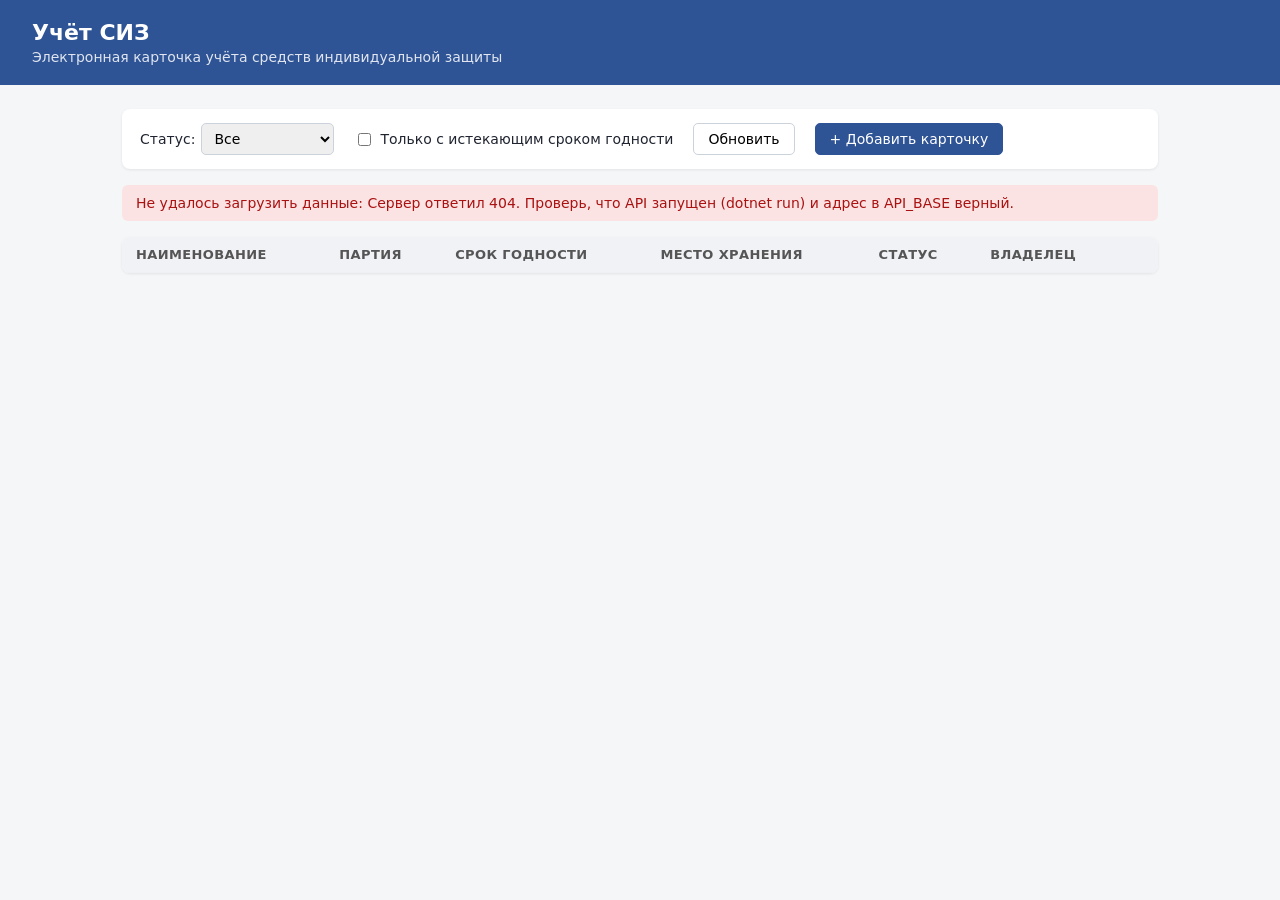
==== wwwroot/index.html @ 0b6b5d07 "Initial commit: SIZ card CRUD API + frontend" ====
<!DOCTYPE html>
<html lang="ru">
<head>
<meta charset="UTF-8" />
<meta name="viewport" content="width=device-width, initial-scale=1.0" />
<title>Учёт СИЗ</title>
<link rel="stylesheet" href="style.css" />
</head>
<body>

<header>
  <h1>Учёт СИЗ</h1>
  <p class="subtitle">Электронная карточка учёта средств индивидуальной защиты</p>
</header>

<main>

  <!-- Панель управления: фильтр + кнопка добавления -->
  <section class="toolbar">
    <label>
      Статус:
      <select id="statusFilter">
        <option value="">Все</option>
        <option value="InStock">На хранении</option>
        <option value="Issued">Выдано</option>
        <option value="UnderInspection">На проверке</option>
        <option value="WrittenOff">Списано</option>
      </select>
    </label>

    <label class="checkbox-label">
      <input type="checkbox" id="expiringOnly" />
      Только с истекающим сроком годности
    </label>

    <button id="btnRefresh">Обновить</button>
    <button id="btnAdd" class="primary">+ Добавить карточку</button>
  </section>

  <p id="errorBox" class="error hidden"></p>

  <!-- Таблица карточек -->
  <table>
    <thead>
      <tr>
        <th>Наименование</th>
        <th>Партия</th>
        <th>Срок годности</th>
        <th>Место хранения</th>
        <th>Статус</th>
        <th>Владелец</th>
        <th></th>
      </tr>
    </thead>
    <tbody id="cardsBody">
      <tr><td colspan="7" class="empty">Загрузка...</td></tr>
    </tbody>
  </table>

</main>

<!-- Форма добавления / редактирования карточки.
     Видимость управляется ТОЛЬКО инлайн-стилем display из JS (не CSS-классом) —
     так поведение не зависит от порядка правил в style.css. -->
<div id="formOverlay" class="overlay" style="display: none;">
  <form id="cardForm" class="card-form">
    <h2 id="formTitle">Новая карточка СИЗ</h2>
    <p id="formError" class="error hidden"></p>
    <input type="hidden" id="cardId" />

    <div class="grid">
      <label>Наименование*
        <input type="text" id="f_name" required maxlength="200" />
      </label>
      <label>Завод-изготовитель
        <input type="text" id="f_manufacturer" maxlength="200" />
      </label>
      <label>Номер партии
        <input type="text" id="f_batchNumber" maxlength="50" />
      </label>
      <label>Дата изготовления
        <input type="date" id="f_manufactureDate" />
      </label>
      <label>Заводской номер
        <input type="text" id="f_serialNumber" maxlength="50" />
      </label>
      <label>Размер / рост
        <input type="text" id="f_size" maxlength="20" />
      </label>
      <label>Место хранения
        <input type="text" id="f_storageLocation" maxlength="100" />
      </label>
      <label>Инвентарный номер
        <input type="text" id="f_inventoryNumber" maxlength="50" />
      </label>
      <label>Статус
        <select id="f_status">
          <option value="InStock">На хранении</option>
          <option value="Issued">Выдано</option>
          <option value="UnderInspection">На проверке</option>
          <option value="WrittenOff">Списано</option>
        </select>
      </label>
      <label>Срок годности
        <input type="date" id="f_expiryDate" />
      </label>
      <label>Владелец (ФИО)
        <input type="text" id="f_owner" maxlength="150" />
      </label>
      <label>Дата выдачи
        <input type="date" id="f_issueDate" />
      </label>
    </div>

    <div class="form-actions">
      <button type="button" id="btnCancel">Отмена</button>
      <button type="submit" class="primary">Сохранить</button>
    </div>
  </form>
</div>

<script>
  // Страница лежит в wwwroot того же ASP.NET Core приложения, что и API,
  // поэтому путь относительный — CORS и явный порт не нужны.
  const API_BASE = "/api/sizcards";

  const statusLabels = {
    InStock: "На хранении",
    Issued: "Выдано",
    UnderInspection: "На проверке",
    WrittenOff: "Списано",
  };

  const cardsBody = document.getElementById("cardsBody");
  const errorBox = document.getElementById("errorBox");
  const statusFilter = document.getElementById("statusFilter");
  const expiringOnly = document.getElementById("expiringOnly");
  const overlay = document.getElementById("formOverlay");
  const form = document.getElementById("cardForm");
  const formError = document.getElementById("formError");

  function showError(message) {
    errorBox.textContent = message;
    errorBox.classList.remove("hidden");
  }

  function hideError() {
    errorBox.classList.add("hidden");
  }

  // Ошибка внутри самой формы (видна поверх модалки, в отличие от errorBox).
  function showFormError(message) {
    formError.textContent = message;
    formError.classList.remove("hidden");
  }

  function hideFormError() {
    formError.classList.add("hidden");
  }

  async function loadCards() {
    hideError();
    cardsBody.innerHTML = `<tr><td colspan="7" class="empty">Загрузка...</td></tr>`;

    try {
      let url = API_BASE;
      if (expiringOnly.checked) {
        url += "/expiring-soon";
      } else if (statusFilter.value) {
        url += `?status=${statusFilter.value}`;
      }

      const res = await fetch(url);
      if (!res.ok) throw new Error(`Сервер ответил ${res.status}`);
      const cards = await res.json();
      renderTable(cards);
    } catch (err) {
      cardsBody.innerHTML = "";
      showError(`Не удалось загрузить данные: ${err.message}. Проверь, что API запущен (dotnet run) и адрес в API_BASE верный.`);
    }
  }

  function renderTable(cards) {
    if (!cards.length) {
      cardsBody.innerHTML = `<tr><td colspan="7" class="empty">Карточек нет</td></tr>`;
      return;
    }

    cardsBody.innerHTML = cards.map(c => `
      <tr class="${c.isExpiringSoon ? "expiring" : ""}">
        <td>${escapeHtml(c.name)}</td>
        <td>${escapeHtml(c.batchNumber ?? "")}</td>
        <td>${c.expiryDate ?? "—"}</td>
        <td>${escapeHtml(c.storageLocation ?? "")}</td>
        <td><span class="badge badge-${c.status}">${statusLabels[c.status] ?? c.status}</span></td>
        <td>${escapeHtml(c.owner ?? "")}</td>
        <td class="actions">
          <button data-edit="${c.id}" title="Редактировать">✎</button>
          <button data-delete="${c.id}" title="Удалить">✕</button>
        </td>
      </tr>
    `).join("");
  }

  function escapeHtml(str) {
    const div = document.createElement("div");
    div.textContent = str;
    return div.innerHTML;
  }

  // --- Открытие формы (добавление / редактирование) ---

  function openForm(card) {
    form.reset();
    hideFormError();
    document.getElementById("formTitle").textContent = card ? "Редактирование карточки" : "Новая карточка СИЗ";
    document.getElementById("cardId").value = card?.id ?? "";
    document.getElementById("f_name").value = card?.name ?? "";
    document.getElementById("f_manufacturer").value = card?.manufacturer ?? "";
    document.getElementById("f_batchNumber").value = card?.batchNumber ?? "";
    document.getElementById("f_manufactureDate").value = card?.manufactureDate ?? "";
    document.getElementById("f_serialNumber").value = card?.serialNumber ?? "";
    document.getElementById("f_size").value = card?.size ?? "";
    document.getElementById("f_storageLocation").value = card?.storageLocation ?? "";
    document.getElementById("f_inventoryNumber").value = card?.inventoryNumber ?? "";
    document.getElementById("f_status").value = card?.status ?? "InStock";
    document.getElementById("f_expiryDate").value = card?.expiryDate ?? "";
    document.getElementById("f_owner").value = card?.owner ?? "";
    document.getElementById("f_issueDate").value = card?.issueDate ?? "";
    overlay.style.display = "flex";
  }

  function closeForm() {
    overlay.style.display = "none";
  }

  document.getElementById("btnAdd").addEventListener("click", () => openForm(null));
  document.getElementById("btnCancel").addEventListener("click", closeForm);
  document.getElementById("btnRefresh").addEventListener("click", loadCards);
  statusFilter.addEventListener("change", loadCards);
  expiringOnly.addEventListener("change", loadCards);

  cardsBody.addEventListener("click", async (e) => {
    const editId = e.target.dataset.edit;
    const deleteId = e.target.dataset.delete;

    if (editId) {
      const res = await fetch(`${API_BASE}/${editId}`);
      if (res.ok) openForm(await res.json());
    }

    if (deleteId) {
      if (!confirm("Удалить карточку?")) return;
      const res = await fetch(`${API_BASE}/${deleteId}`, { method: "DELETE" });
      if (res.ok) loadCards();
      else showError(`Не удалось удалить (код ${res.status})`);
    }
  });

  form.addEventListener("submit", async (e) => {
    e.preventDefault();
    hideFormError();

    const id = document.getElementById("cardId").value;
    const payload = {
      name: document.getElementById("f_name").value,
      manufacturer: document.getElementById("f_manufacturer").value || null,
      batchNumber: document.getElementById("f_batchNumber").value || null,
      manufactureDate: document.getElementById("f_manufactureDate").value || null,
      serialNumber: document.getElementById("f_serialNumber").value || null,
      size: document.getElementById("f_size").value || null,
      storageLocation: document.getElementById("f_storageLocation").value || null,
      inventoryNumber: document.getElementById("f_inventoryNumber").value || null,
      status: document.getElementById("f_status").value,
      expiryDate: document.getElementById("f_expiryDate").value || null,
      owner: document.getElementById("f_owner").value || null,
      issueDate: document.getElementById("f_issueDate").value || null,
    };

    try {
      const res = id
        ? await fetch(`${API_BASE}/${id}`, {
            method: "PUT",
            headers: { "Content-Type": "application/json" },
            body: JSON.stringify(payload),
          })
        : await fetch(API_BASE, {
            method: "POST",
            headers: { "Content-Type": "application/json" },
            body: JSON.stringify(payload),
          });

      if (!res.ok) {
        // Пытаемся достать текст ошибки от ASP.NET Core (400 обычно приходит
        // как ValidationProblem с деталями по каждому полю).
        let detail = "";
        try {
          const body = await res.json();
          detail = body.title ?? JSON.stringify(body.errors ?? body);
        } catch {
          detail = await res.text();
        }
        throw new Error(`${res.status}${detail ? " — " + detail : ""}`);
      }

      closeForm();
      loadCards();
    } catch (err) {
      showFormError(`Не удалось сохранить: ${err.message}`);
    }
  });

  // Первая загрузка при открытии страницы
  loadCards();
</script>

</body>
</html>
---- wwwroot/style.css ----
* {
  box-sizing: border-box;
}

body {
  margin: 0;
  font-family: system-ui, -apple-system, "Segoe UI", Roboto, sans-serif;
  background: #f5f6f8;
  color: #1f2430;
}

header {
  background: #2f5496;
  color: #fff;
  padding: 20px 32px;
}

header h1 {
  margin: 0;
  font-size: 22px;
}

.subtitle {
  margin: 4px 0 0;
  font-size: 14px;
  opacity: 0.85;
}

main {
  padding: 24px 32px;
  max-width: 1100px;
  margin: 0 auto;
}

/* --- Панель инструментов --- */

.toolbar {
  display: flex;
  align-items: center;
  gap: 20px;
  flex-wrap: wrap;
  margin-bottom: 16px;
  background: #fff;
  padding: 14px 18px;
  border-radius: 8px;
  box-shadow: 0 1px 3px rgba(0, 0, 0, 0.08);
}

.toolbar label {
  font-size: 14px;
  display: flex;
  align-items: center;
  gap: 6px;
}

.checkbox-label {
  cursor: pointer;
}

select,
input[type="text"],
input[type="date"] {
  font-family: inherit;
  font-size: 14px;
  padding: 6px 8px;
  border: 1px solid #ccd2dc;
  border-radius: 5px;
}

button {
  font-family: inherit;
  font-size: 14px;
  padding: 7px 14px;
  border: 1px solid #ccd2dc;
  border-radius: 5px;
  background: #fff;
  cursor: pointer;
}

button:hover {
  background: #f0f2f6;
}

button.primary {
  background: #2f5496;
  border-color: #2f5496;
  color: #fff;
}

button.primary:hover {
  background: #24417a;
}

/* --- Таблица --- */

table {
  width: 100%;
  border-collapse: collapse;
  background: #fff;
  border-radius: 8px;
  overflow: hidden;
  box-shadow: 0 1px 3px rgba(0, 0, 0, 0.08);
}

th, td {
  text-align: left;
  padding: 10px 14px;
  font-size: 14px;
  border-bottom: 1px solid #eef0f4;
}

th {
  background: #f0f2f6;
  font-weight: 600;
  font-size: 13px;
  color: #555;
  text-transform: uppercase;
  letter-spacing: 0.03em;
}

tr.expiring td {
  background: #fff4e5;
}

td.empty {
  text-align: center;
  color: #888;
  padding: 24px;
}

td.actions {
  text-align: right;
  white-space: nowrap;
}

td.actions button {
  padding: 4px 9px;
  margin-left: 4px;
}

/* --- Статус-бейджи --- */

.badge {
  display: inline-block;
  padding: 3px 9px;
  border-radius: 12px;
  font-size: 12px;
  font-weight: 600;
}

.badge-InStock       { background: #e3f2e6; color: #1e7d34; }
.badge-Issued        { background: #e3edfc; color: #1c5cc4; }
.badge-UnderInspection { background: #fdf0da; color: #a3690f; }
.badge-WrittenOff    { background: #fbe3e3; color: #b23030; }

/* --- Ошибки --- */

.error {
  background: #fbe3e3;
  color: #a11;
  padding: 10px 14px;
  border-radius: 6px;
  margin-bottom: 16px;
  font-size: 14px;
}

.hidden {
  display: none;
}

/* --- Форма (модальное окно) --- */

.overlay {
  position: fixed;
  inset: 0;
  background: rgba(0, 0, 0, 0.4);
  display: flex;
  align-items: center;
  justify-content: center;
  padding: 20px;
}

.card-form {
  background: #fff;
  border-radius: 10px;
  padding: 24px 28px;
  width: 100%;
  max-width: 640px;
  max-height: 90vh;
  overflow-y: auto;
  box-shadow: 0 10px 30px rgba(0, 0, 0, 0.25);
}

.card-form h2 {
  margin-top: 0;
  font-size: 18px;
}

.grid {
  display: grid;
  grid-template-columns: 1fr 1fr;
  gap: 12px 16px;
}

.grid label {
  display: flex;
  flex-direction: column;
  gap: 4px;
  font-size: 13px;
  color: #444;
}

.grid input,
.grid select {
  width: 100%;
}

.form-actions {
  display: flex;
  justify-content: flex-end;
  gap: 10px;
  margin-top: 20px;
}

@media (max-width: 600px) {
  .grid {
    grid-template-columns: 1fr;
  }
}
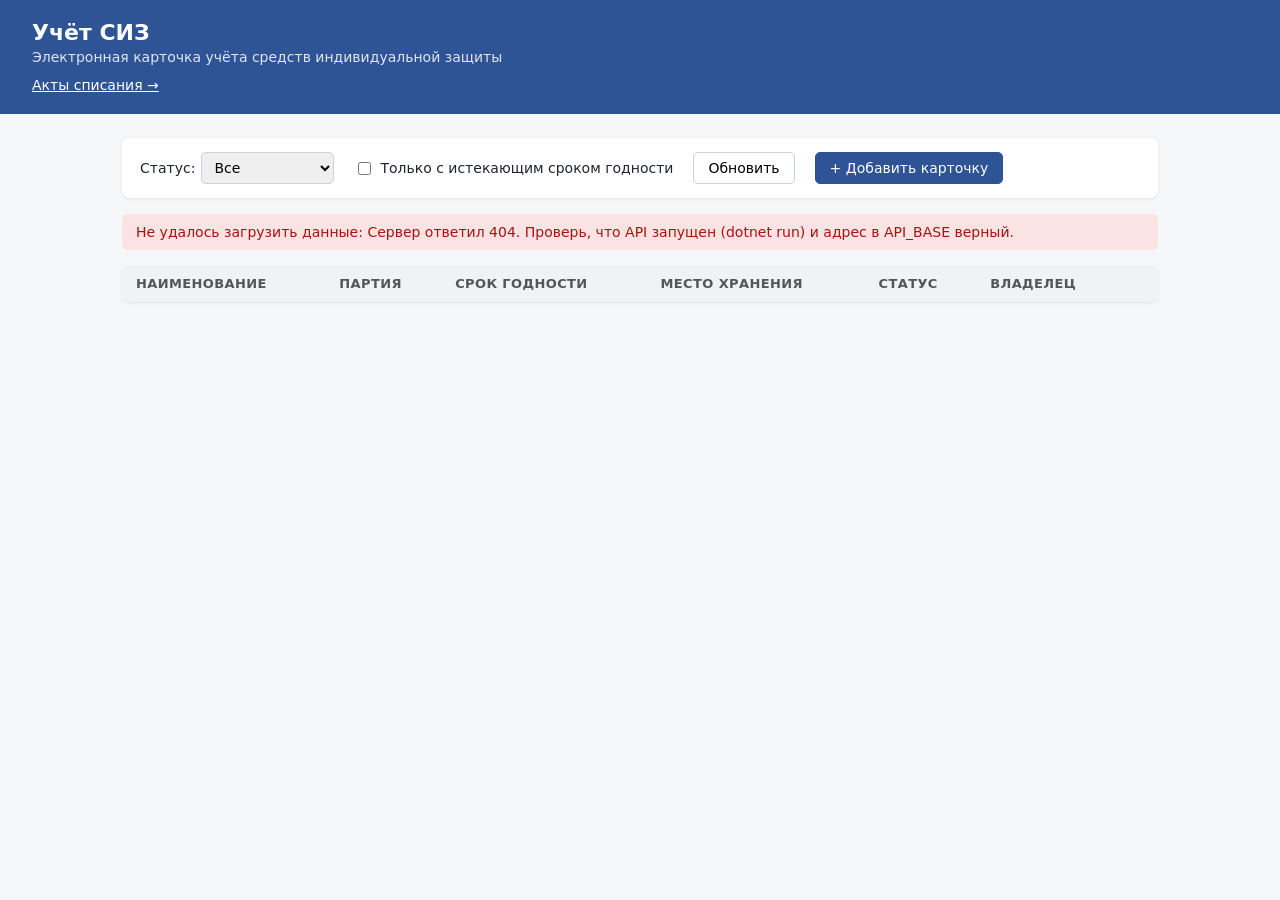
==== commit 627b3b57: "добавлен модуль актов" ====
--- a/wwwroot/index.html
+++ b/wwwroot/index.html
@@ -11,6 +11,7 @@
 <header>
   <h1>Учёт СИЗ</h1>
   <p class="subtitle">Электронная карточка учёта средств индивидуальной защиты</p>
+  <p style="margin:10px 0 0"><a href="writeoff.html" style="color:#fff;font-size:14px">Акты списания →</a></p>
 </header>
 
 <main>
@@ -110,6 +111,14 @@
       <label>Дата выдачи
         <input type="date" id="f_issueDate" />
       </label>
+      <label>Заключение о годности
+        <select id="f_conclusion">
+          <option value="">—</option>
+          <option value="Годен">Годен</option>
+          <option value="Требует освежения">Требует освежения</option>
+          <option value="Не годен">Не годен</option>
+        </select>
+      </label>
     </div>
 
     <div class="form-actions">
@@ -227,6 +236,7 @@
     document.getElementById("f_expiryDate").value = card?.expiryDate ?? "";
     document.getElementById("f_owner").value = card?.owner ?? "";
     document.getElementById("f_issueDate").value = card?.issueDate ?? "";
+    document.getElementById("f_conclusion").value = card?.conclusion ?? "";
     overlay.style.display = "flex";
   }
 
@@ -275,6 +285,7 @@
       expiryDate: document.getElementById("f_expiryDate").value || null,
       owner: document.getElementById("f_owner").value || null,
       issueDate: document.getElementById("f_issueDate").value || null,
+      conclusion: document.getElementById("f_conclusion").value || null,
     };
 
     try {
